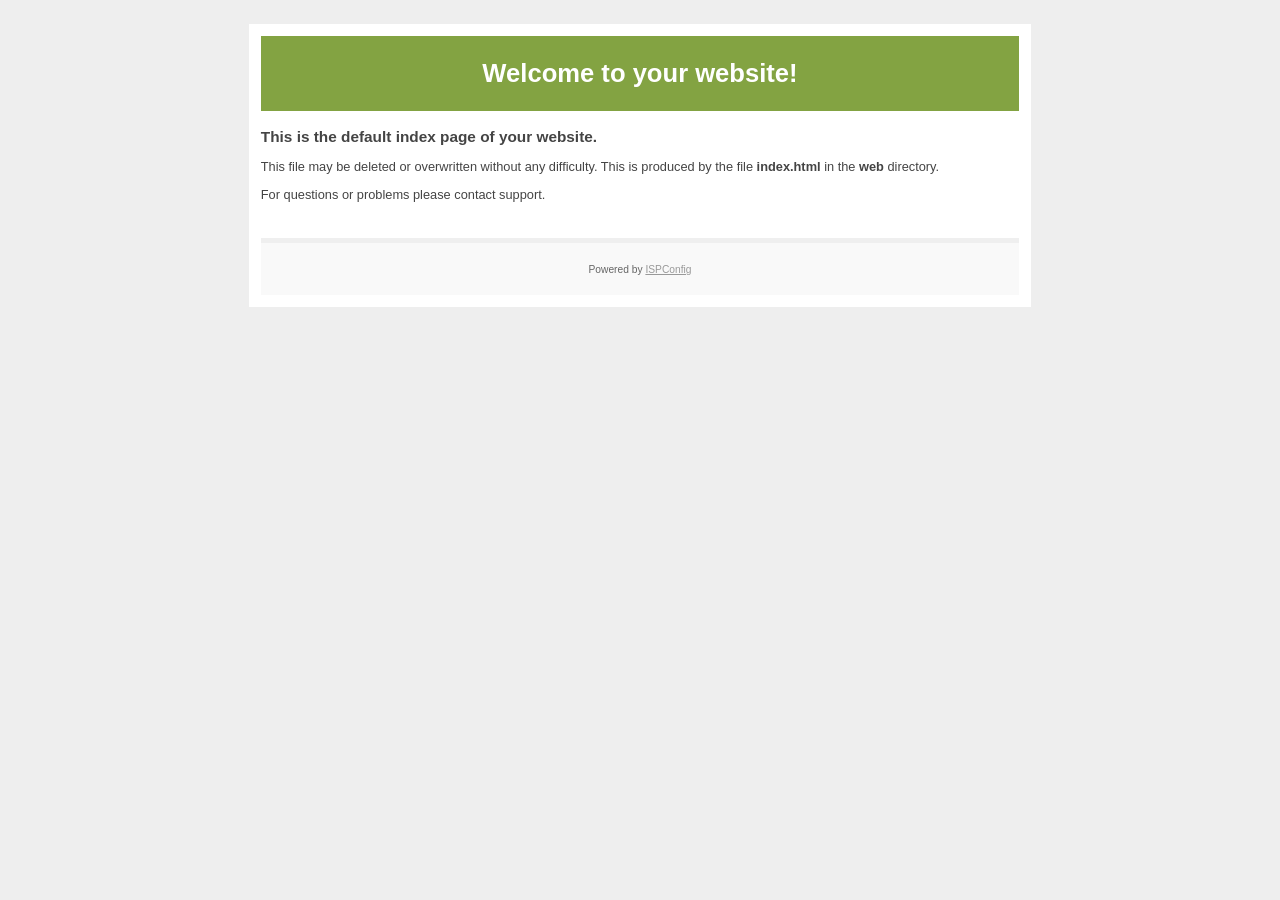
==== web/index.html @ acbd48b7 "Initial commit" ====
<!DOCTYPE html PUBLIC "-//W3C//DTD XHTML 1.0 Transitional//EN"
   "http://www.w3.org/TR/xhtml1/DTD/xhtml1-transitional.dtd">
<html xmlns="http://www.w3.org/1999/xhtml" xml:lang="en" lang="en">
<head>
    <title>Welcome!</title>
    <meta http-equiv="Content-Type" content="text/html; charset=utf-8"/>
    <link rel="shortcut icon" href="/favicon.ico" />
    <meta name="robots" content="noindex" />
	<style type="text/css"><!--
    body {
        color: #444444;
        background-color: #EEEEEE;
        font-family: 'Trebuchet MS', sans-serif;
        font-size: 80%;
    }
    h1 {}
    h2 { font-size: 1.2em; }
    #page{
        background-color: #FFFFFF;
        width: 60%;
        margin: 24px auto;
        padding: 12px;
    }
    #header{
        padding: 6px ;
        text-align: center;
    }
    .header{ background-color: #83A342; color: #FFFFFF; }
    #content {
        padding: 4px 0 24px 0;
    }
    #footer {
        color: #666666;
        background: #f9f9f9;
        padding: 10px 20px;
        border-top: 5px #efefef solid;
        font-size: 0.8em;
        text-align: center;
    }
    #footer a {
        color: #999999;
    }
    --></style>
</head>
<body>
    <div id="page">
        <div id="header" class="header">
            <h1>Welcome to <!--ADRESSE//-->your website!<!--ADRESSE//--></h1>
        </div>
        <div id="content">
            <h2>This is the default index page of your website.</h2>
            <p>This file may be deleted or overwritten without any difficulty. This is produced by the file <b>index.html</b> in the <b>web</b> directory.</p>
            <p>For questions or problems please contact <!--SUPPORT//-->support<!--SUPPORT//-->.</p>
        </div>
        <div id="footer">
            <p>Powered by <a href="http://www.ispconfig.org">ISPConfig</a></p>
        </div>
    </div>
</body>
</html>
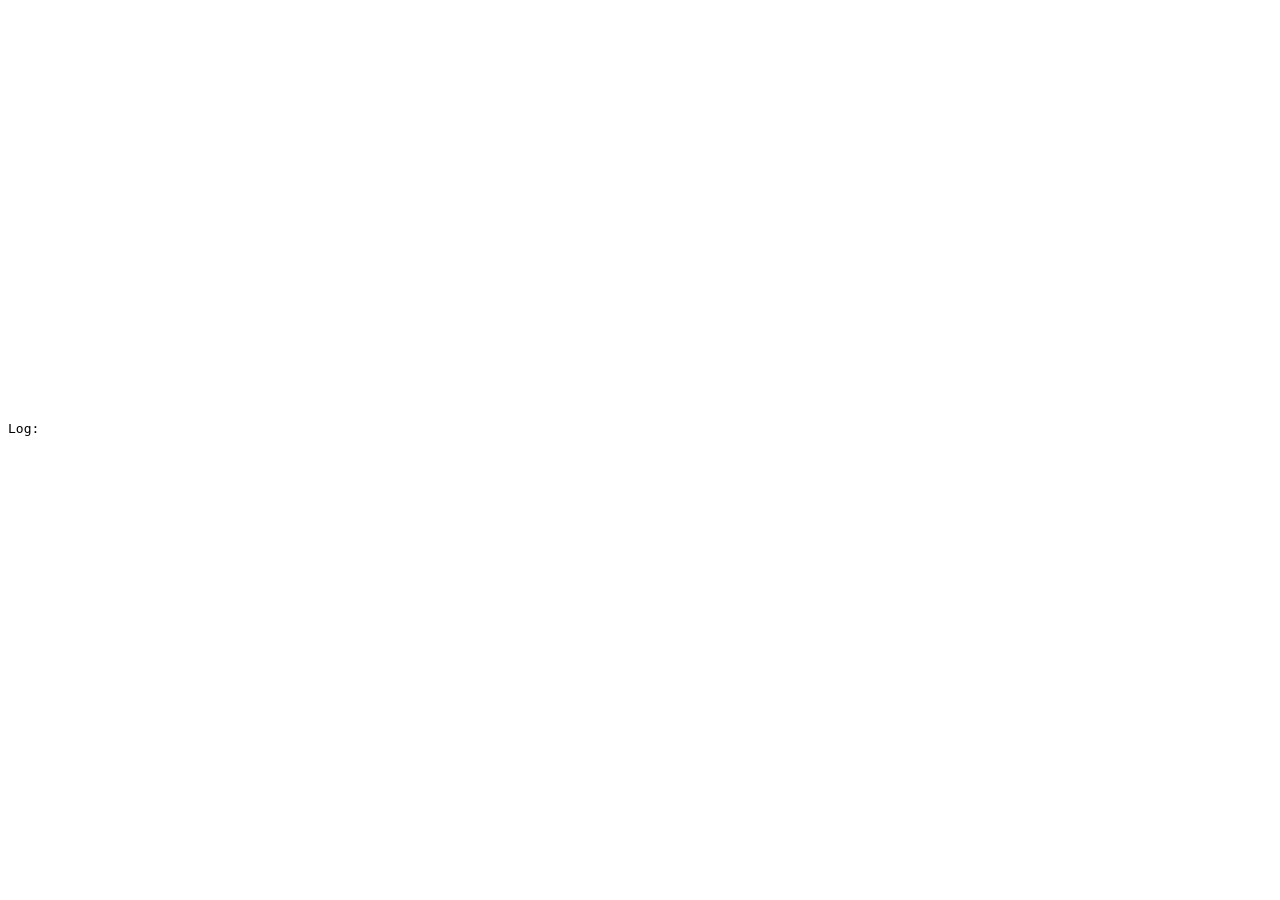
==== commit 941917f3: "Commit the live demo work" ====
--- a/web/index.html
+++ b/web/index.html
@@ -1,60 +1,28 @@
-<!DOCTYPE html PUBLIC "-//W3C//DTD XHTML 1.0 Transitional//EN"
-   "http://www.w3.org/TR/xhtml1/DTD/xhtml1-transitional.dtd">
-<html xmlns="http://www.w3.org/1999/xhtml" xml:lang="en" lang="en">
-<head>
-    <title>Welcome!</title>
-    <meta http-equiv="Content-Type" content="text/html; charset=utf-8"/>
-    <link rel="shortcut icon" href="/favicon.ico" />
-    <meta name="robots" content="noindex" />
-	<style type="text/css"><!--
-    body {
-        color: #444444;
-        background-color: #EEEEEE;
-        font-family: 'Trebuchet MS', sans-serif;
-        font-size: 80%;
-    }
-    h1 {}
-    h2 { font-size: 1.2em; }
-    #page{
-        background-color: #FFFFFF;
-        width: 60%;
-        margin: 24px auto;
-        padding: 12px;
-    }
-    #header{
-        padding: 6px ;
-        text-align: center;
-    }
-    .header{ background-color: #83A342; color: #FFFFFF; }
-    #content {
-        padding: 4px 0 24px 0;
-    }
-    #footer {
-        color: #666666;
-        background: #f9f9f9;
-        padding: 10px 20px;
-        border-top: 5px #efefef solid;
-        font-size: 0.8em;
-        text-align: center;
-    }
-    #footer a {
-        color: #999999;
-    }
-    --></style>
-</head>
-<body>
-    <div id="page">
-        <div id="header" class="header">
-            <h1>Welcome to <!--ADRESSE//-->your website!<!--ADRESSE//--></h1>
-        </div>
-        <div id="content">
-            <h2>This is the default index page of your website.</h2>
-            <p>This file may be deleted or overwritten without any difficulty. This is produced by the file <b>index.html</b> in the <b>web</b> directory.</p>
-            <p>For questions or problems please contact <!--SUPPORT//-->support<!--SUPPORT//-->.</p>
-        </div>
-        <div id="footer">
-            <p>Powered by <a href="http://www.ispconfig.org">ISPConfig</a></p>
-        </div>
-    </div>
-</body>
+<!DOCTYPE html>
+<!--
+To change this license header, choose License Headers in Project Properties.
+To change this template file, choose Tools | Templates
+and open the template in the editor.
+-->
+<html>
+    <head>
+        <title>Afilias Demo</title>
+        <meta charset="UTF-8">
+        <meta name="viewport" content="width=device-width, initial-scale=1.0">
+        <link rel="icon" type="image/x-icon" href="/favicon.ico" />
+        <script src="http://maps.googleapis.com/maps/api/js?sensor=false&amp;libraries=places"></script>
+        <script src="http://ajax.googleapis.com/ajax/libs/jquery/1.7.1/jquery.min.js"></script>
+        <script src="/js/moustache-master.js" type="text/javascript"></script>
+        <script src="/js/jquery.mustache.js" type="text/javascript"></script>
+        <script src="/js/jquery.geocomplete.js"></script>
+        <script src="/js/geocomplete.logger.js"></script>
+        
+        <script src="/js/jquery.mustache.bootstrap.js" type="text/javascript"></script>
+        
+    </head>
+    <body>
+        <div id="demo-list"></div>
+        <div id="map" style="height: 400px"></div>
+        <pre id="logger">Log:</pre>
+    </body>
 </html>
